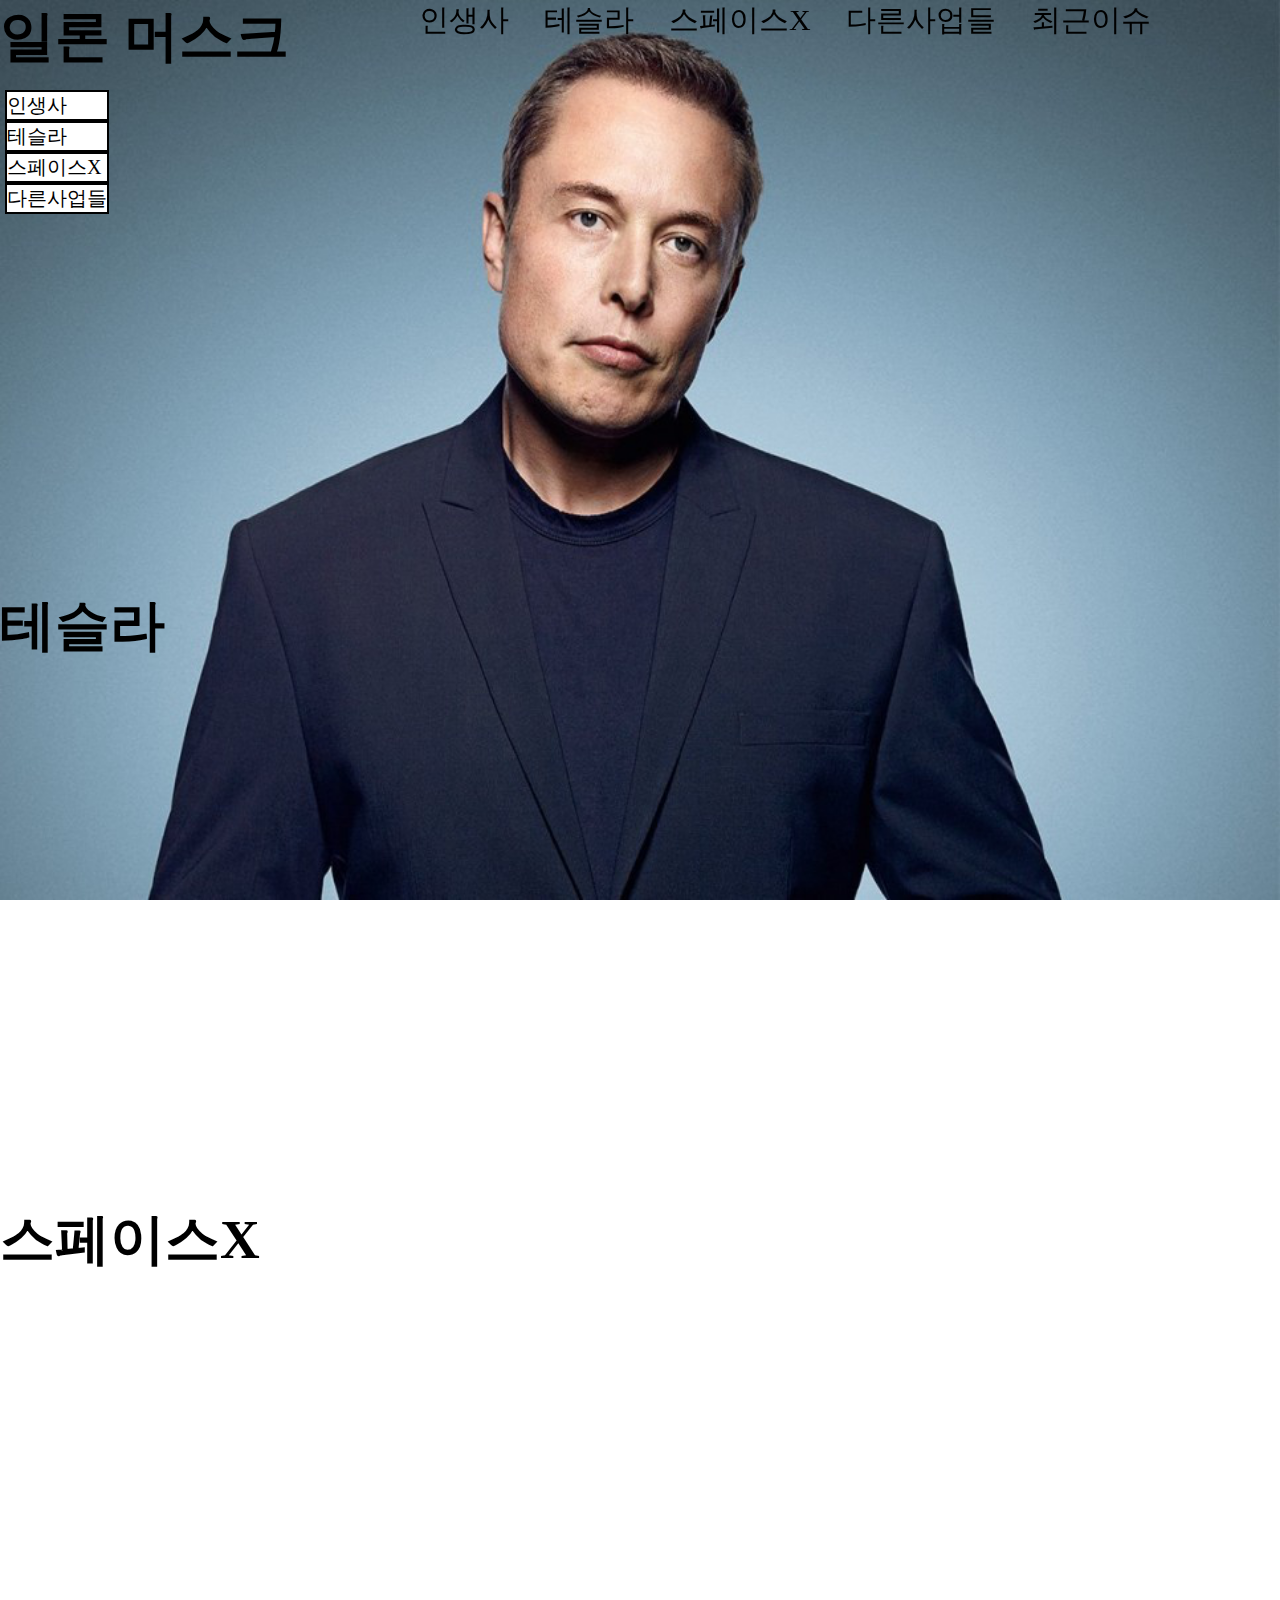
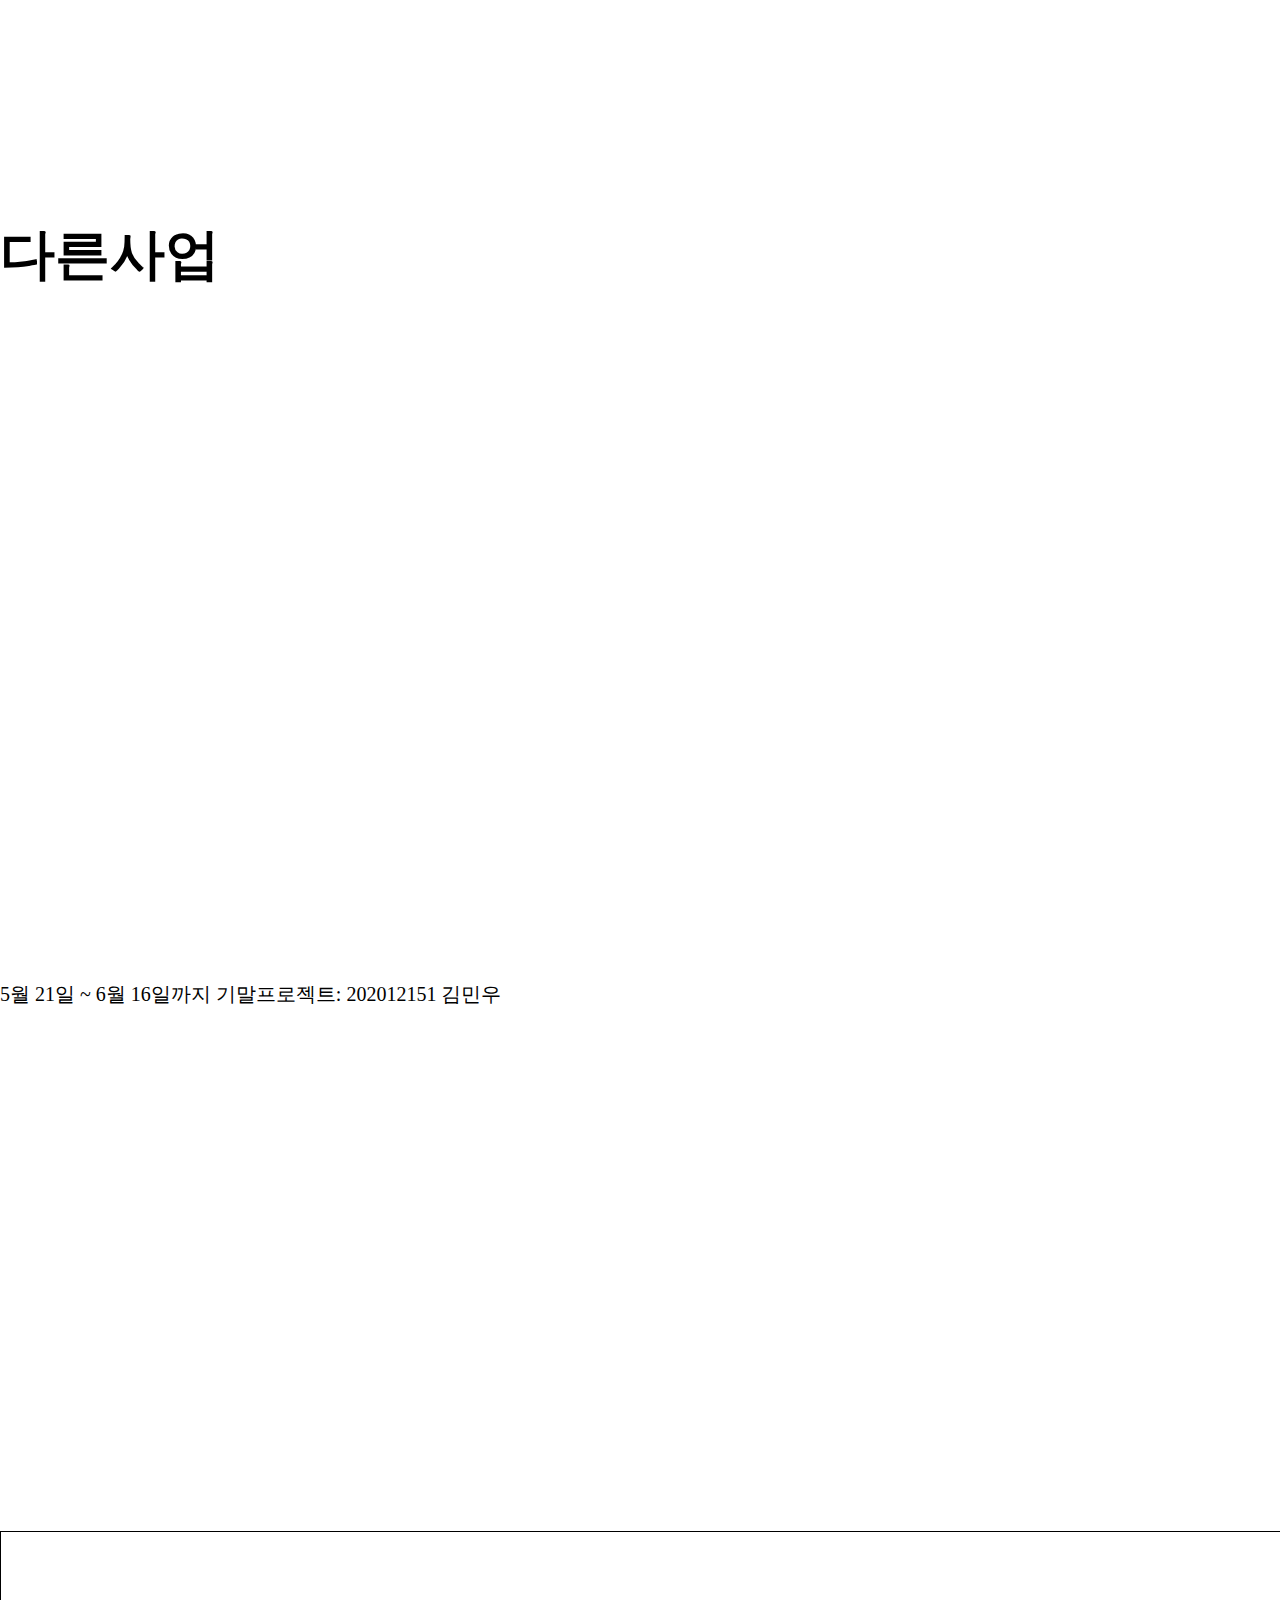
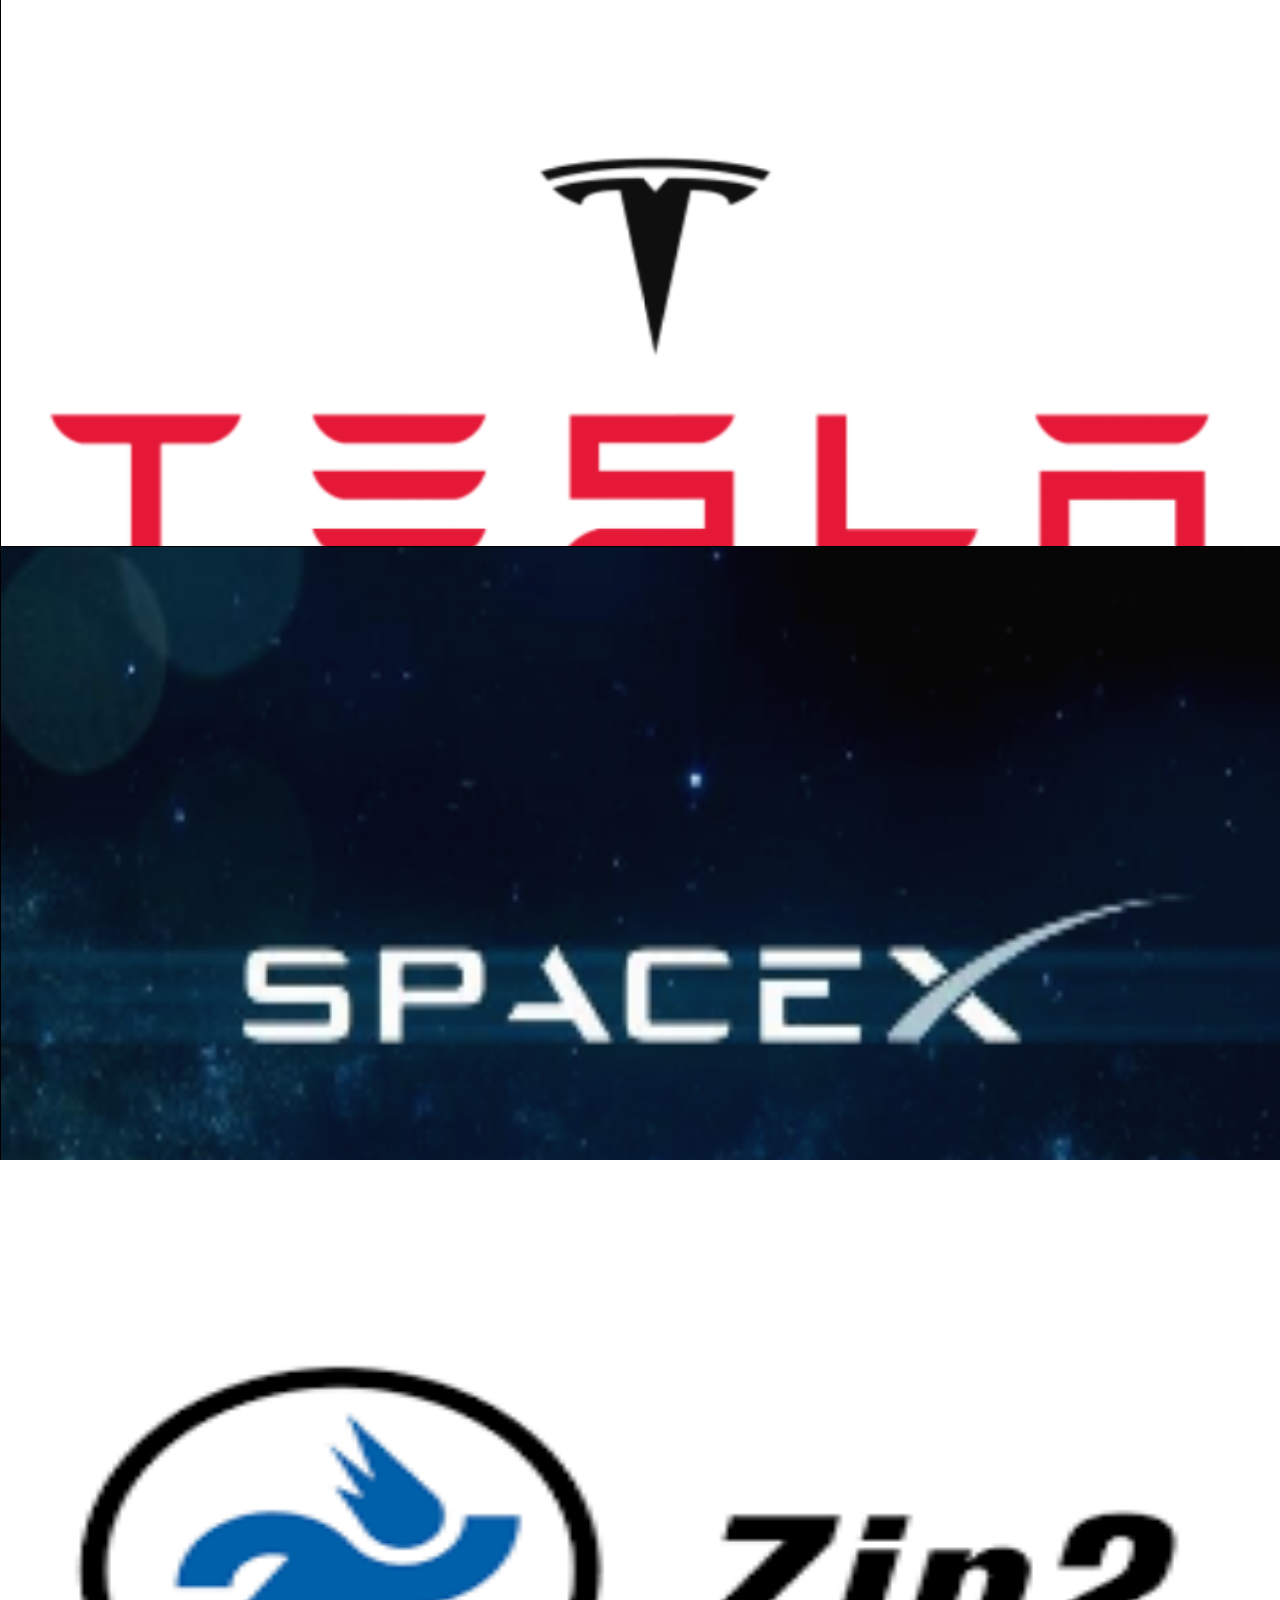
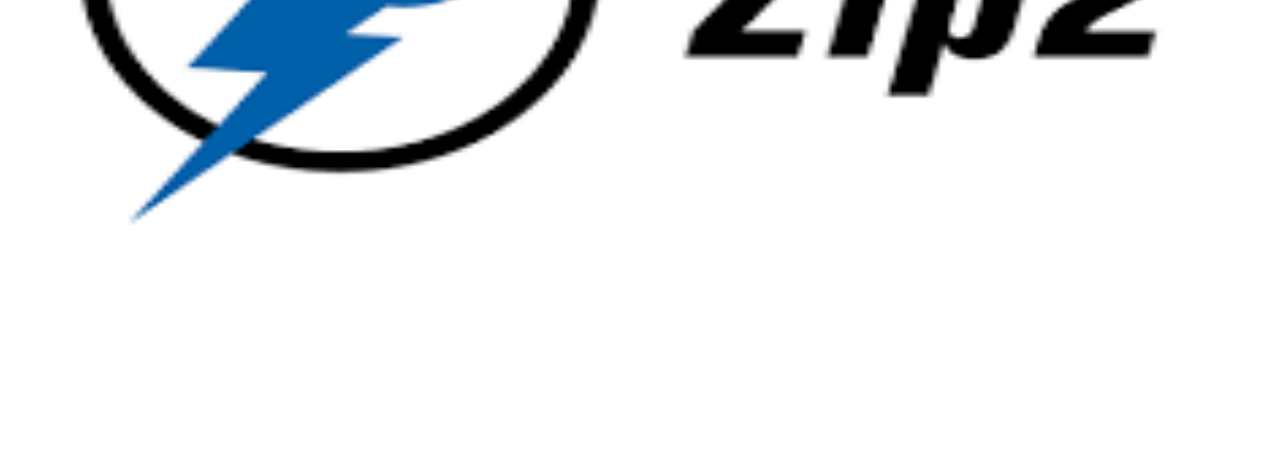
==== index.html @ 6f3fc9a9 "upload" ====
<!DOCTYPE html>
<html>

<head>
    <meta charset="UTF-8">
    <title>기말프로젝트</title>
</head>

<body>
    <style>
        @import url(ElonMusk.css);
    </style>
    <header>
        <nav>
            <ul id="contents">
                <li><a href="./history.html">인생사</a>
                <li><a href="./tesla.html">테슬라</a>
                <li><a href="./spaceX.html">스페이스X</a>
                <li><a href="./others.html">다른사업들</a>
                <li><a href="./influencer.html">최근이슈</a>
            </ul>
        </nav>
    </header>
    <script>
        var files = ["media/zip.png",
            "media/paypal.png",
            "media/starlink.jpg",
            "media/solarcity.png",
            "media/hyper.png",
            "media/openai.png",
            "media/neuralink.png",
            "media/the boring.jpg"
        ]
        var imgs = new Array();
        for (var i = 0; i < files.length; i++) {
            imgs[i] = new Image();
            imgs[i].src = files[i];
        }
        var next = 1;
        function change(img) {
            img.src = imgs[next].src;
            next++;
            next %= imgs.length;
        }
    </script>
    <img src="media/musk.png" alt="사진없음" id="musk">
    <a href="./index.html" id="home">일론 머스크</a>
    <p id="z1">테슬라</p>
    <p id="z2">스페이스X</p>
    <p id="z3">다른사업</p>
    <p id="z4">최근이슈</p>
    <img src="media/TESLA.png" alt="사진없음" id="tesla">
    <img src="media/spaceX.png" alt="사진없음" id="spaceX">
    <img onclick="change(this)" id="all" src="media/zip.png" alt="사진없음">
    <aside>
        <ul id="c2">
            <li><a href="#musk">인생사</a></li>
            <li><a href="#tesla">테슬라</a></li>
            <li><a href="#spaceX">스페이스X</li>
            <li><a href="#all">다른사업들</li>
        </ul>
    </aside>
    <footer>
        <p>5월 21일 ~ 6월 16일까지 기말프로젝트: 202012151 김민우</p>
    </footer>
</body>

</html>
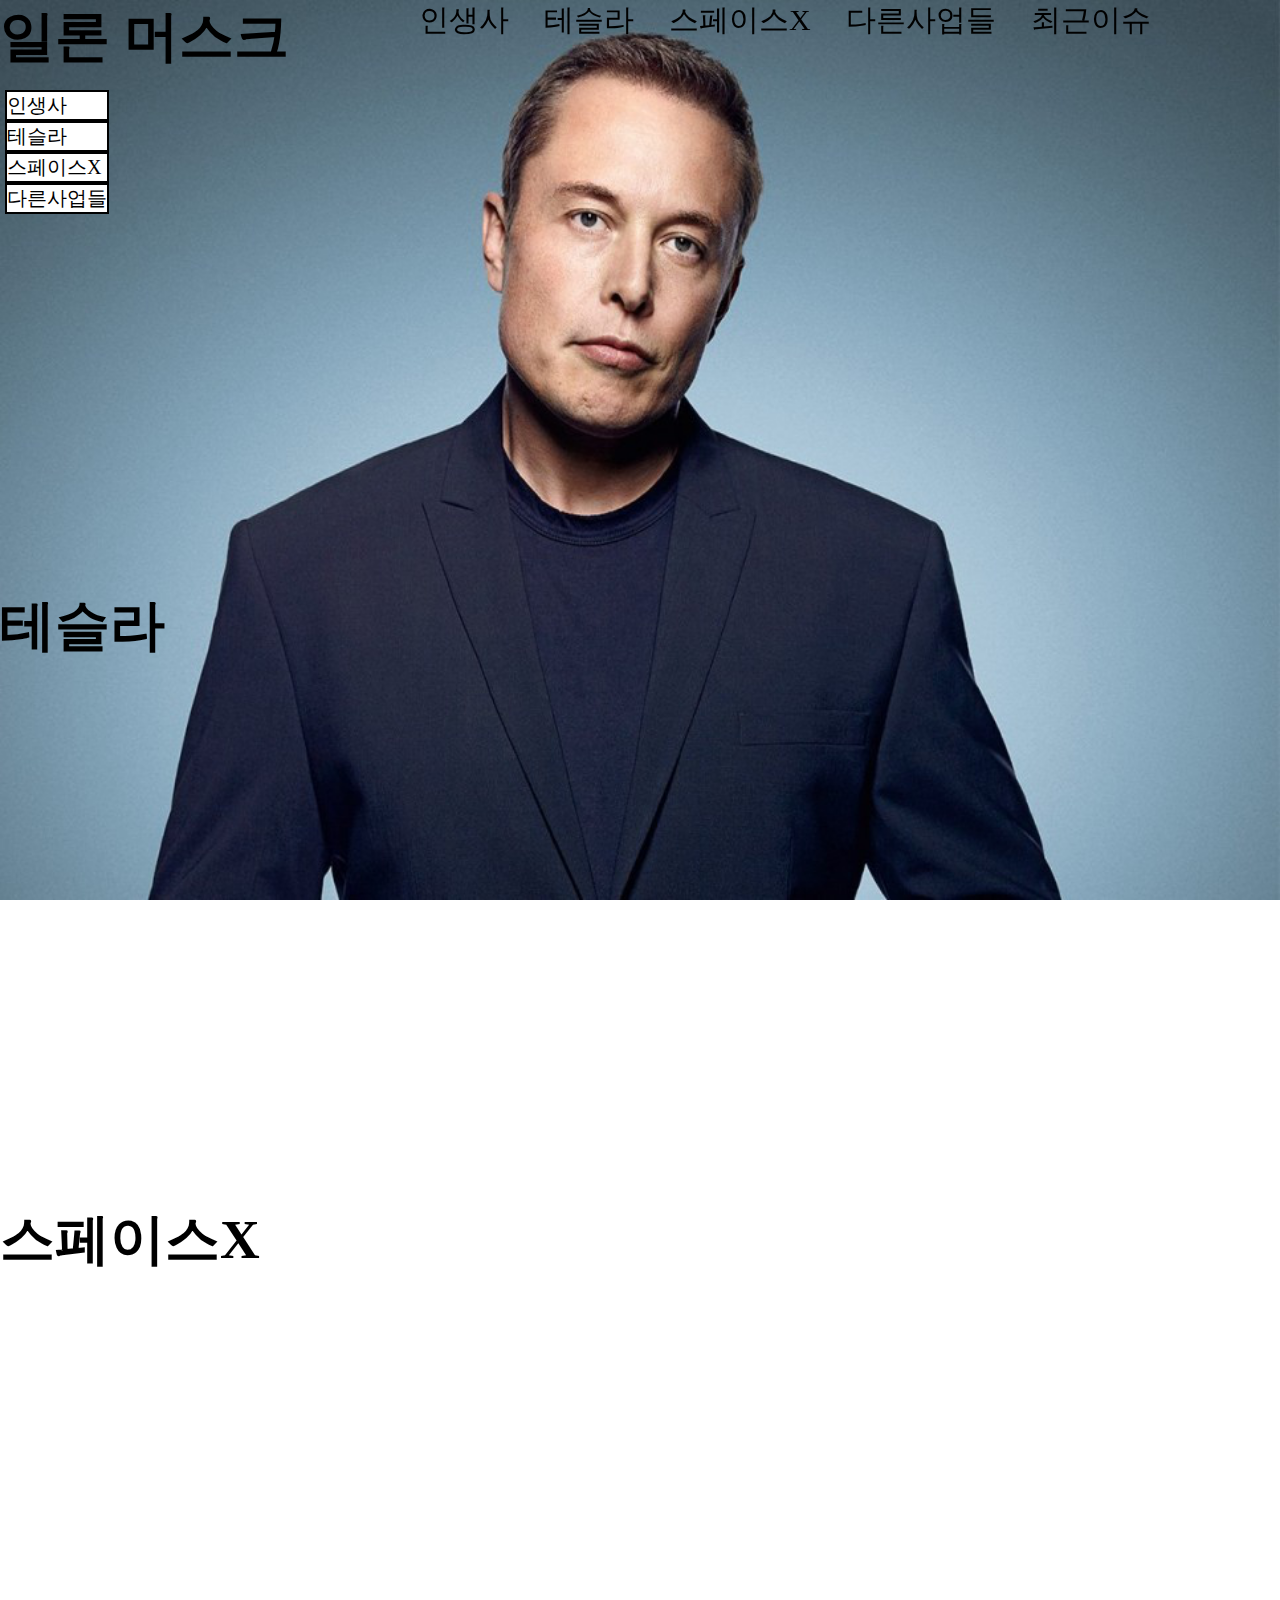
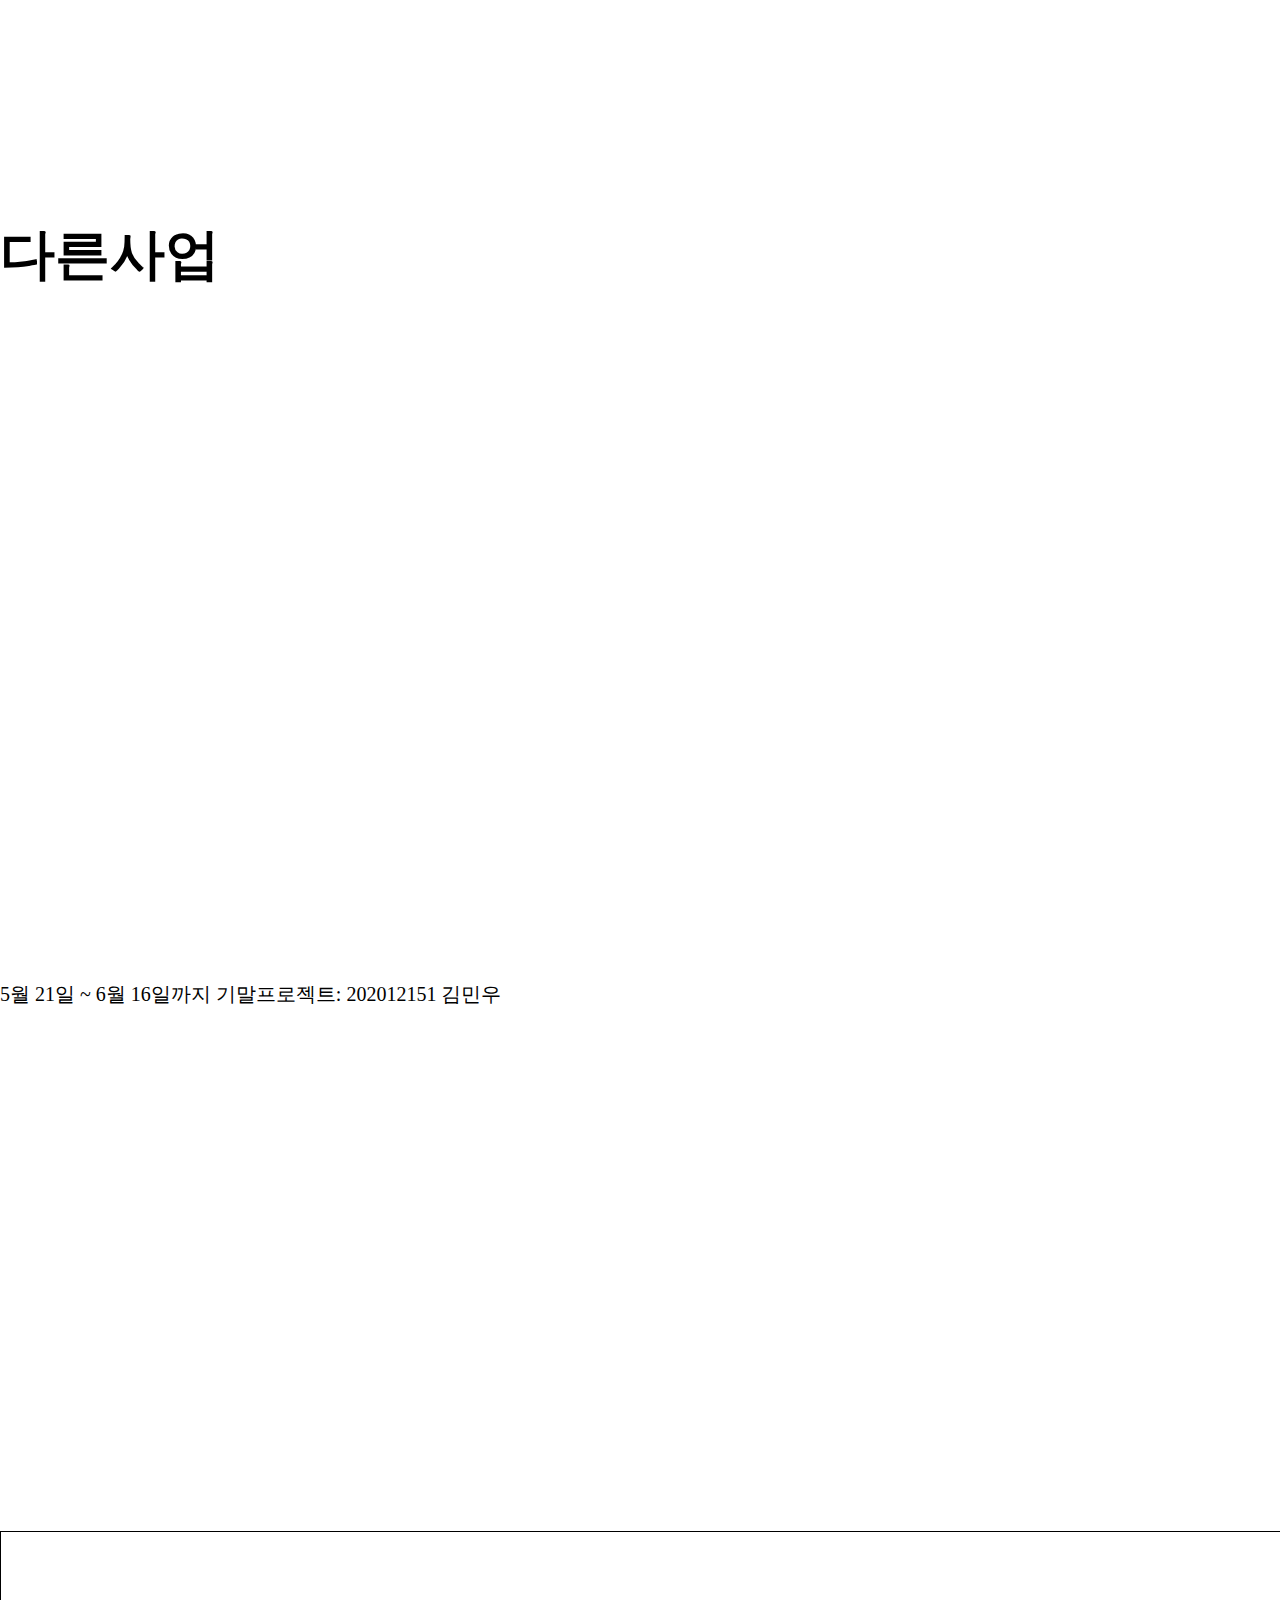
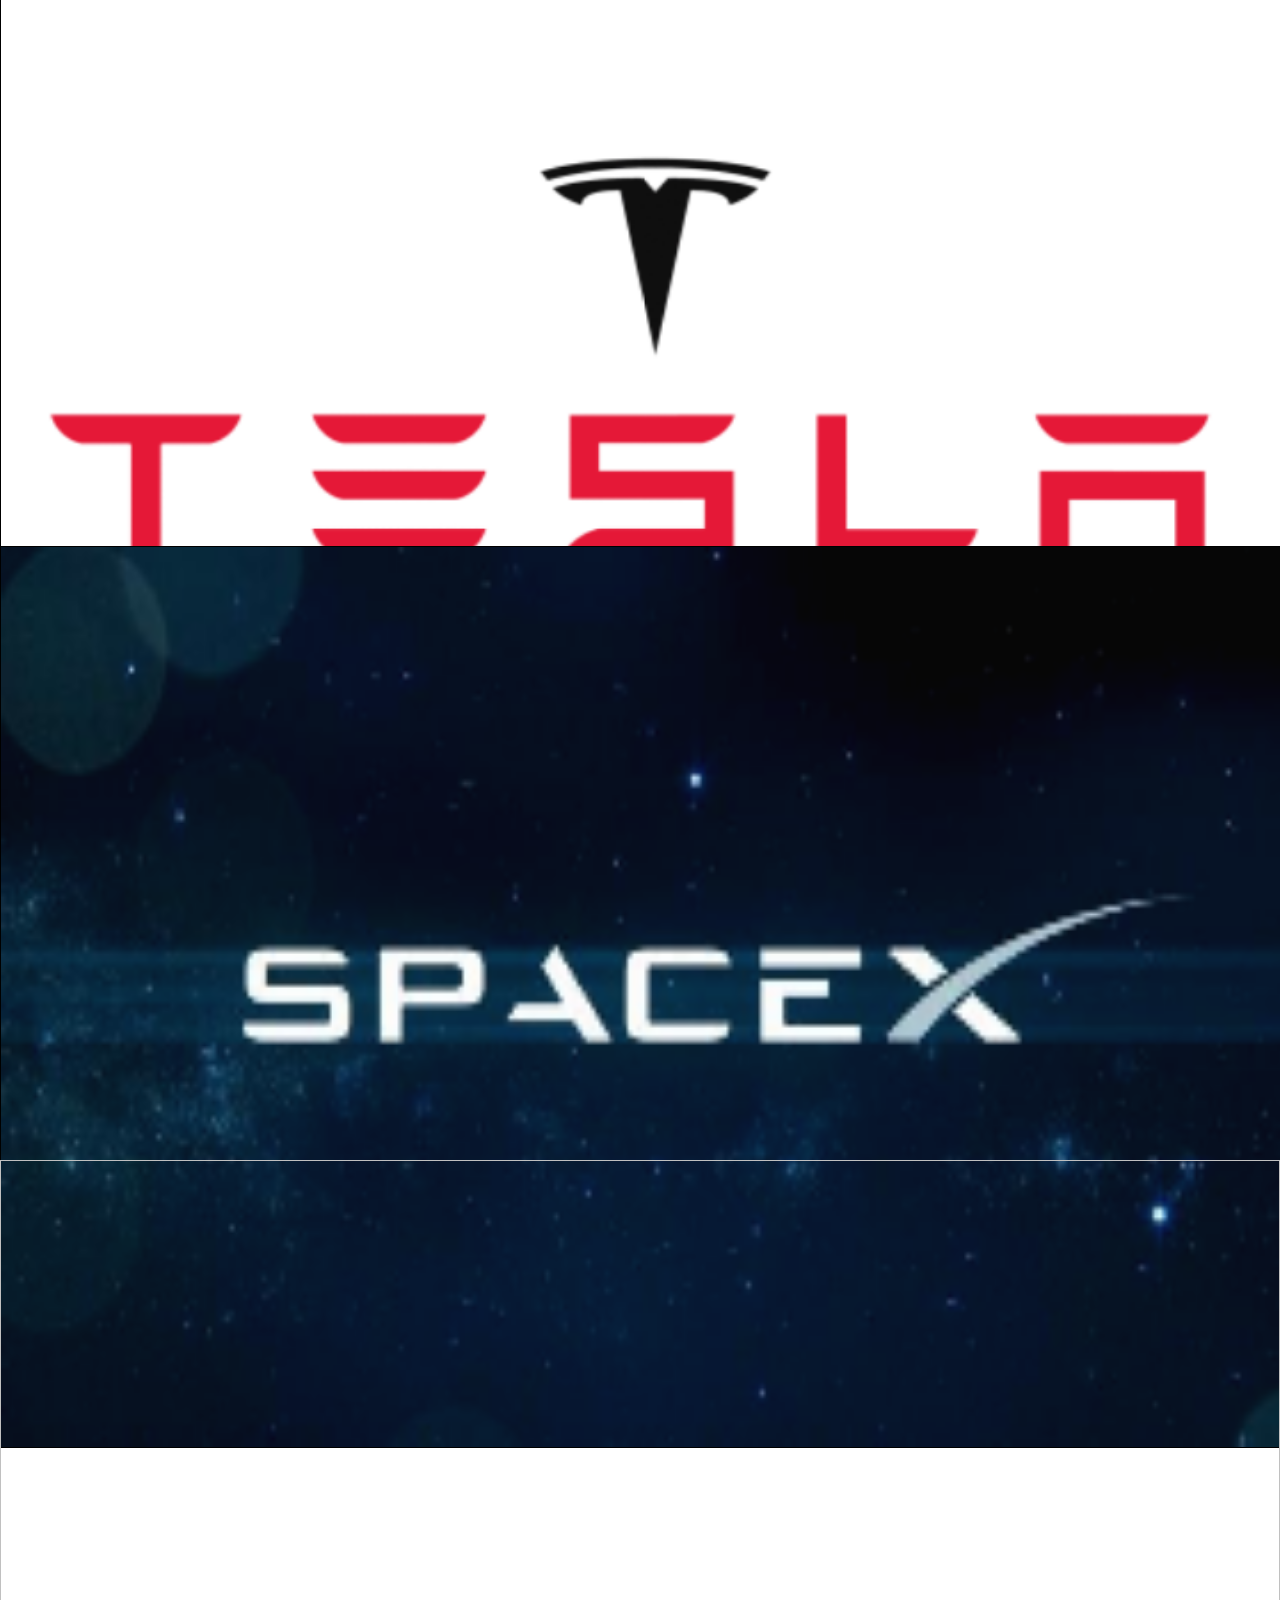
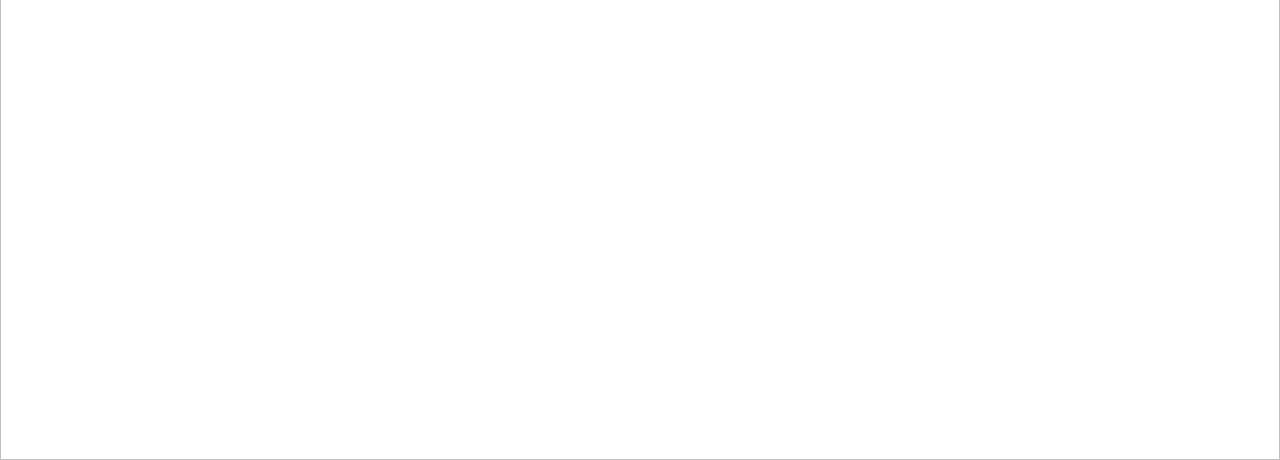
==== commit d2d9d070: "upload" ====
--- a/index.html
+++ b/index.html
@@ -22,7 +22,10 @@
         </nav>
     </header>
     <script>
-        var files = ["media/zip.png",
+        window.onload = function () {
+            var count = 0;
+            var image = document.getElementById('all');
+            var frames = [ "media/zip.png",
             "media/paypal.png",
             "media/starlink.jpg",
             "media/solarcity.png",
@@ -30,18 +33,12 @@
             "media/openai.png",
             "media/neuralink.png",
             "media/the boring.jpg"
-        ]
-        var imgs = new Array();
-        for (var i = 0; i < files.length; i++) {
-            imgs[i] = new Image();
-            imgs[i].src = files[i];
-        }
-        var next = 1;
-        function change(img) {
-            img.src = imgs[next].src;
-            next++;
-            next %= imgs.length;
-        }
+            ];
+            setInterval(function () {
+                image.src = frames[count % frames.length];
+                count = count + 1;
+            }, 2000);
+        };
     </script>
     <img src="media/musk.png" alt="사진없음" id="musk">
     <a href="./index.html" id="home">일론 머스크</a>
@@ -51,7 +48,7 @@
     <p id="z4">최근이슈</p>
     <img src="media/TESLA.png" alt="사진없음" id="tesla">
     <img src="media/spaceX.png" alt="사진없음" id="spaceX">
-    <img onclick="change(this)" id="all" src="media/zip.png" alt="사진없음">
+    <img id="all">
     <aside>
         <ul id="c2">
             <li><a href="#musk">인생사</a></li>
